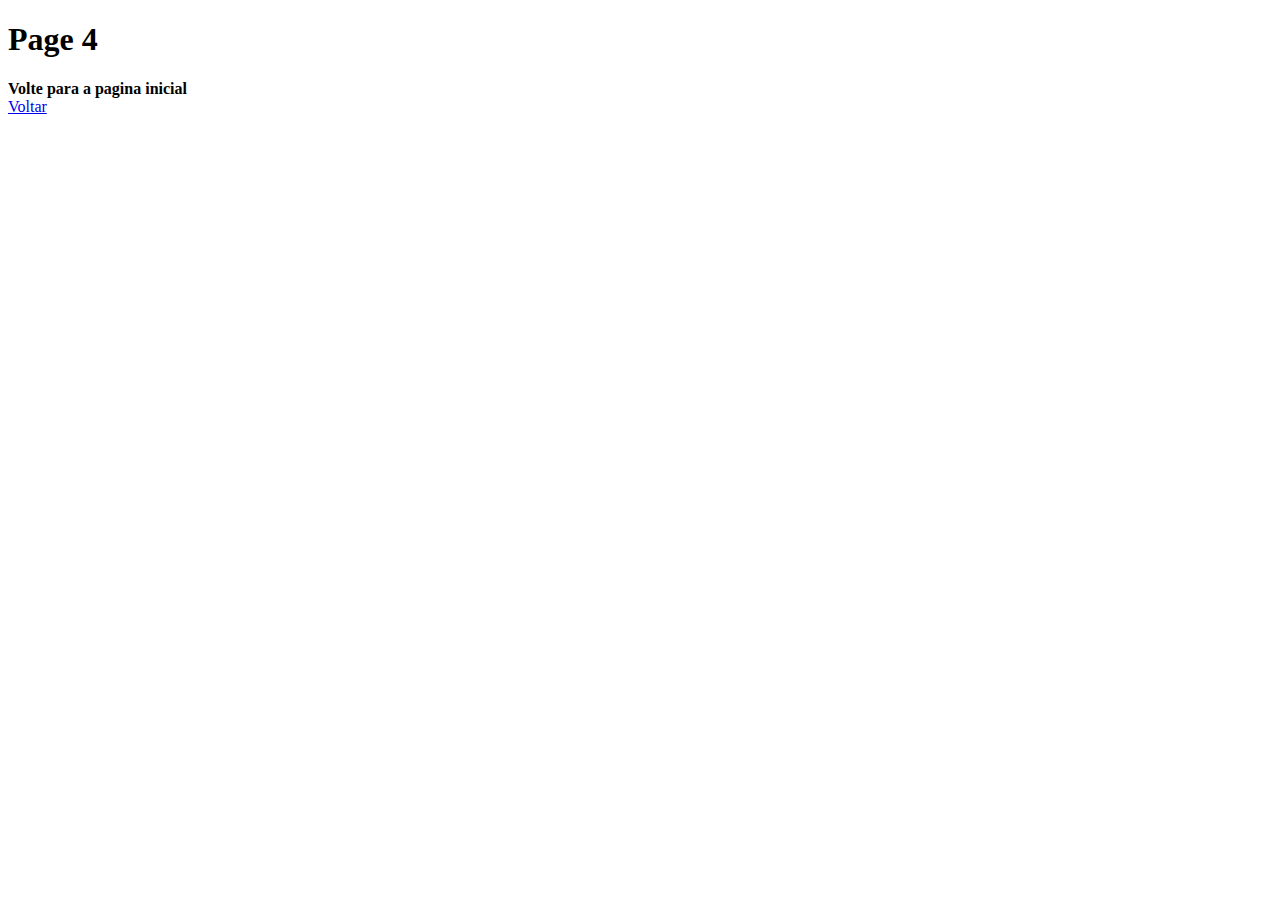
==== pages/erro.html @ 16346c62 "quase fim" ====
<!DOCTYPE html>
<html lang="pt-br">
<head>
    <meta charset="UTF-8">
    <meta name="viewport" content="width=device-width, initial-scale=1.0">
    <link rel="stylesheet" href="page 4.css">
    <link rel="preconnect" href="https://fonts.googleapis.com">
    <link rel="preconnect" href="https://fonts.gstatic.com" crossorigin>
    <link href="https://fonts.googleapis.com/css2?family=Inter:wght@100..900&family=Overpass:ital,wght@0,100..900;1,100..900&display=swap" rel="stylesheet">
    <title>Botão</title>
</head>
<body>
    <div class = "card">
    <div class="h1">
        <h1>Page 4</h1>
    </div> 
    <div class = "strong">
        <strong>Volte para a pagina inicial</strong>
    </div> 
    <div class = "bt">
        <a href="../index.html">Voltar</a>
    </div>
    </div>
</body>
</html>
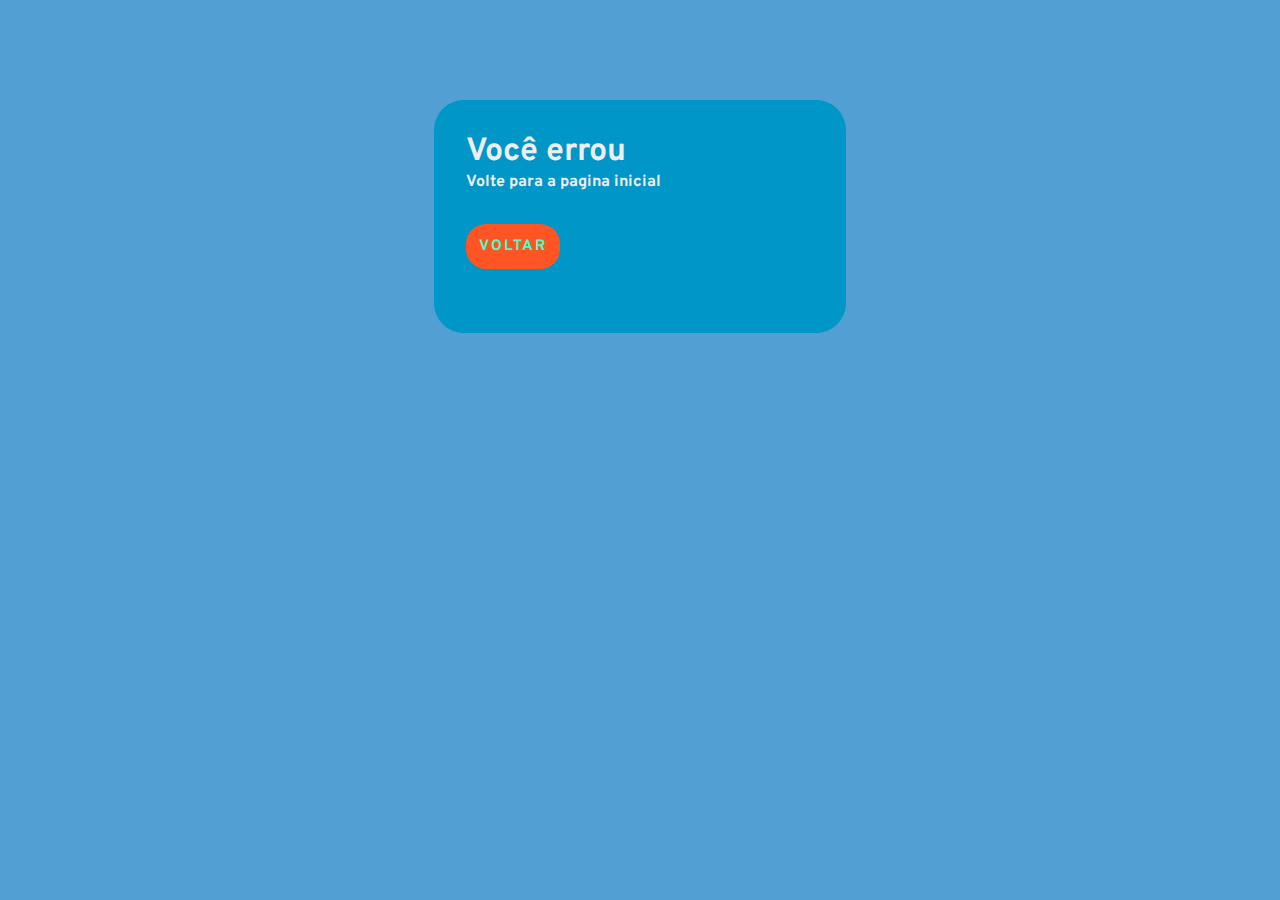
==== commit d6b11474: "quasequase final" ====
--- a/pages/erro.html
+++ b/pages/erro.html
@@ -3,7 +3,7 @@
 <head>
     <meta charset="UTF-8">
     <meta name="viewport" content="width=device-width, initial-scale=1.0">
-    <link rel="stylesheet" href="page 4.css">
+    <link rel="stylesheet" href="erro.css">
     <link rel="preconnect" href="https://fonts.googleapis.com">
     <link rel="preconnect" href="https://fonts.gstatic.com" crossorigin>
     <link href="https://fonts.googleapis.com/css2?family=Inter:wght@100..900&family=Overpass:ital,wght@0,100..900;1,100..900&display=swap" rel="stylesheet">
@@ -12,7 +12,7 @@
 <body>
     <div class = "card">
     <div class="h1">
-        <h1>Page 4</h1>
+        <h1>Você errou</h1>
     </div> 
     <div class = "strong">
         <strong>Volte para a pagina inicial</strong>
--- a/pages/erro.css
+++ b/pages/erro.css
@@ -0,0 +1,60 @@
+*{
+    margin: 0;
+    padding: 0;
+    box-sizing: border-box;
+    font-family: "Overpass", sans-serif;
+}
+
+body{
+    background-color: #519fd3;
+    color: #eeeeee;
+    display: flex;
+    align-items: center;
+    justify-content: center;
+}
+
+.card {
+    background-color: rgb(0, 150, 200);
+    max-width: 412px;
+    padding: 32px;
+    border-radius: 30px;
+    margin: 0 auto;
+    margin-top: 100px;
+    margin-bottom: 100px;
+}
+
+h1, p {
+    color: rgb();
+}
+
+.subtitulo {
+   margin-bottom: 40px;
+}
+
+.bt{
+    display: flex;
+    justify-content: space-between;
+    margin-top: 32px;
+    display: grid;
+    grid-template-columns: repeat(5, 1fr);
+    margin-bottom: 32px;
+    
+}
+.bt > a{
+    display: block;
+    width: 100%;
+    padding: 13px;
+    font-size: 15px;
+    font-weight: 700;
+    text-transform: uppercase;
+    letter-spacing: 2px;
+    color: #4afec4;
+    background-color: var(--orange);
+    text-align: center;
+    border:none;
+    transition: all ease-in-out;
+    text-decoration: none;
+    background-color: #ff5524;
+    border-radius: 20px;
+    transition: all ease-in-out 0.35s;
+}